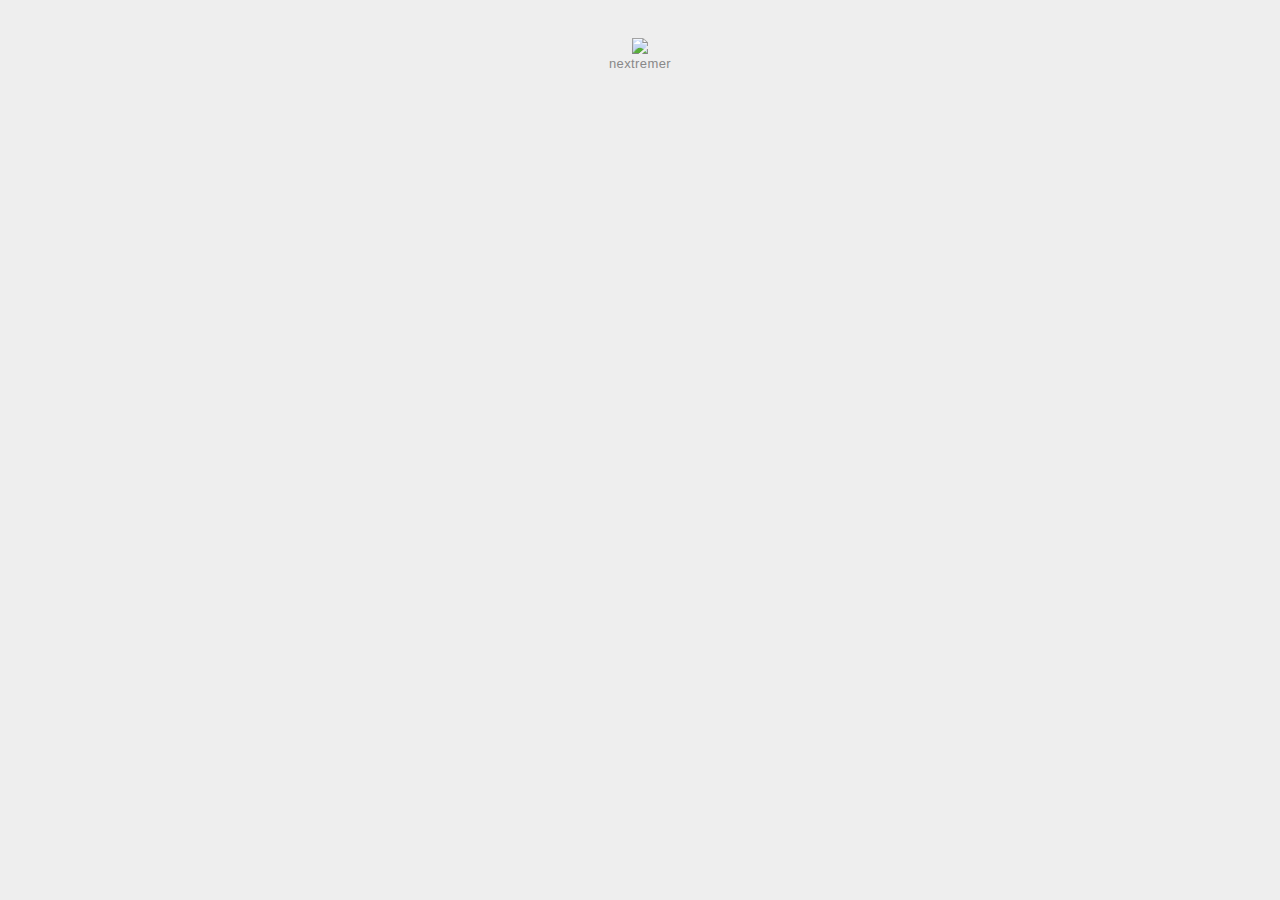
==== minarai-log-viewer2/html/logviewer/index.html @ 4012e12a "Add minarai-log-viewer2" ====
<!DOCTYPE html>

<!-- define angular app -->
<html ng-app="myApp" lang="ja">

<head>
  <title>Minarai D-Hub Log Viewer</title>
  <link rel="icon" href="https://fezvrasta.github.io/bootstrap-material-design/favicon.ico">

  <!-- SCROLLS -->
  <link rel="stylesheet" href="http://netdna.bootstrapcdn.com/bootstrap/3.0.0/css/bootstrap.min.css" />
  <link rel="stylesheet" href="http://netdna.bootstrapcdn.com/font-awesome/4.0.0/css/font-awesome.css" />
  <link rel="stylesheet" href="https://fezvrasta.github.io/bootstrap-material-design/dist/css/bootstrap-material-design.min.css">
  <link rel="stylesheet" href="https://mdbootstrap.com/live/_MDB/css/mdb.min.css">

  <!-- SPELLS -->
  <script src="http://ajax.googleapis.com/ajax/libs/angularjs/1.2.25/angular.min.js"></script>
  <script src="http://ajax.googleapis.com/ajax/libs/angularjs/1.2.25/angular-route.js"></script>

  <script src="https://code.jquery.com/jquery-3.2.1.min.js" integrity="sha256-hwg4gsxgFZhOsEEamdOYGBf13FyQuiTwlAQgxVSNgt4=" crossorigin="anonymous"></script>

  <!-- Custom styles for this template -->
  <link href="./css/login.css" rel="stylesheet">
  <link href="./css/dashboard.css" rel="stylesheet">

  <script src="script.js"></script>

</head>

<!-- define angular controller -->
<body ng-controller="mainController">

  <!-- angular templating -->
	<!-- this is where content will be injected -->
  <div ng-view></div>

  <footer><a href="https://www.nextremer.com/" target="_blank"><img src="./images/logo.svg"></a>
    <p>nextremer <a href="https://www.nextremer.com/" target="_blank"></a></p>
  </footer>

</body>

</html>
---- minarai-log-viewer2/html/logviewer/css/login.css ----
* { box-sizing:border-box; }

body {
	font-family: Helvetica;
	background: #eee;
  -webkit-font-smoothing: antialiased;
}

hgroup {
	text-align:center;
	margin-top: 4em;
}

h1, h3 { font-weight: 300; }

h1 { color: #636363; }

h3 { color: #4a89dc; }

form {
	width: 380px;
	margin: 4em auto;
	padding: 3em 2em 2em 2em;
	background: #fafafa;
	border: 1px solid #ebebeb;
	box-shadow: rgba(0,0,0,0.14902) 0px 1px 1px 0px,rgba(0,0,0,0.09804) 0px 1px 2px 0px;
}

.group {
	position: relative;
	margin-bottom: 45px;
}

.login input {
	font-size: 18px;
	padding: 10px 10px 10px 5px;
	-webkit-appearance: none;
	display: block;
	background: #fafafa;
	color: #636363;
	width: 100%;
	border: none;
	border-radius: 0;
	border-bottom: 1px solid #757575;
}

.login input:focus { outline: none; }


/* Label */

.login label {
	color: #999;
	font-size: 18px;
	font-weight: normal;
	position: absolute;
	pointer-events: none;
	left: 5px;
	top: 10px;
	transition: all 0.2s ease;
}


/* active */

.login input:focus ~ label, .login input.used ~ label {
	top: -20px;
  transform: scale(.75); left: -2px;
	/* font-size: 14px; */
	color: #4a89dc;
}


/* Underline */

.bar {
	position: relative;
	display: block;
	width: 100%;
}

.bar:before, .bar:after {
	content: '';
	height: 2px;
	width: 0;
	bottom: 1px;
	position: absolute;
	background: #4a89dc;
	transition: all 0.2s ease;
}

.bar:before { left: 50%; }

.bar:after { right: 50%; }


/* active */

.login input:focus ~ .bar:before, .login input:focus ~ .bar:after { width: 50%; }


/* Highlight */

.highlight {
	position: absolute;
	height: 60%;
	width: 100px;
	top: 25%;
	left: 0;
	pointer-events: none;
	opacity: 0.5;
}


/* active */

.login input:focus ~ .highlight {
	animation: inputHighlighter 0.3s ease;
}


/* Animations */

@keyframes inputHighlighter {
	from { background: #4a89dc; }
	to 	{ width: 0; background: transparent; }
}


/* Button */

.button {
  position: relative;
  display: inline-block;
  padding: 12px 24px;
  margin: .3em 0 1em 0;
  width: 100%;
  vertical-align: middle;
  color: #fff;
  font-size: 16px;
  line-height: 20px;
  -webkit-font-smoothing: antialiased;
  text-align: center;
  letter-spacing: 1px;
  background: transparent;
  border: 0;
  border-bottom: 2px solid #3160B6;
  cursor: pointer;
  transition: all 0.15s ease;
}
.button:focus { outline: 0; }


/* Button modifiers */

.buttonBlue {
  background: #4a89dc;
  text-shadow: 1px 1px 0 rgba(39, 110, 204, .5);
}

.buttonBlue:hover { background: #357bd8; }


/* Ripples container */

.ripples {
  position: absolute;
  top: 0;
  left: 0;
  width: 100%;
  height: 100%;
  overflow: hidden;
  background: transparent;
}


/* Ripples circle */

.ripplesCircle {
  position: absolute;
  top: 50%;
  left: 50%;
  transform: translate(-50%, -50%);
  opacity: 0;
  width: 0;
  height: 0;
  border-radius: 50%;
  background: rgba(255, 255, 255, 0.25);
}

.ripples.is-active .ripplesCircle {
  animation: ripples .4s ease-in;
}


/* Ripples animation */

@keyframes ripples {
  0% { opacity: 0; }

  25% { opacity: 1; }

  100% {
    width: 200%;
    padding-bottom: 200%;
    opacity: 0;
  }
}

footer { text-align: center; }

footer p {
	color: #888;
	font-size: 13px;
	letter-spacing: .4px;
}

footer a {
	color: #4a89dc;
	text-decoration: none;
	transition: all .2s ease;
}

footer a:hover {
	color: #666;
	text-decoration: underline;
}

footer img {
	width: 80px;
	transition: all .2s ease;
}

footer img:hover { opacity: .83; }
footer img:focus , footer a:focus { outline: none; }
---- minarai-log-viewer2/html/logviewer/css/dashboard.css ----
/*
 * Base structure
 */

/* Move down content because we have a fixed navbar that is 3.5rem tall */
body {
  padding-top: 3.5rem;
}

/*
 * Typography
 */

h1 {
  margin-bottom: 20px;
  padding-bottom: 9px;
  border-bottom: 1px solid #eee;
}

/*
 * Sidebar
 */

.sidebar {
  position: fixed;
  top: 51px;
  bottom: 0;
  left: 0;
  z-index: 1000;
  padding: 20px;
  overflow-x: hidden;
  overflow-y: auto; /* Scrollable contents if viewport is shorter than content. */
  border-right: 1px solid #eee;
}

/* Sidebar navigation */
.sidebar {
  padding-left: 0;
  padding-right: 0;
}

.sidebar .nav {
  margin-bottom: 20px;
}

.sidebar .nav-item {
  width: 100%;
}

.sidebar .nav-item + .nav-item {
  margin-left: 0;
}

.sidebar .nav-link {
  border-radius: 0;
}

/*
 * Dashboard
 */

 /* Placeholders */
.placeholders {
  padding-bottom: 3rem;
}

.placeholder img {
  padding-top: 1.5rem;
  padding-bottom: 1.5rem;
  }
.table-fit tr td{
  padding: 0px;
  margin: 0px;
}
.table-fit tr th{
  padding: 0px;
  margin: 0px;
  color:white;
}
.active-row {
  color : red;
}
.toggle-row td{
  border: none;
}
.toggle {
  margin: 0px;
  padding:0px;

}
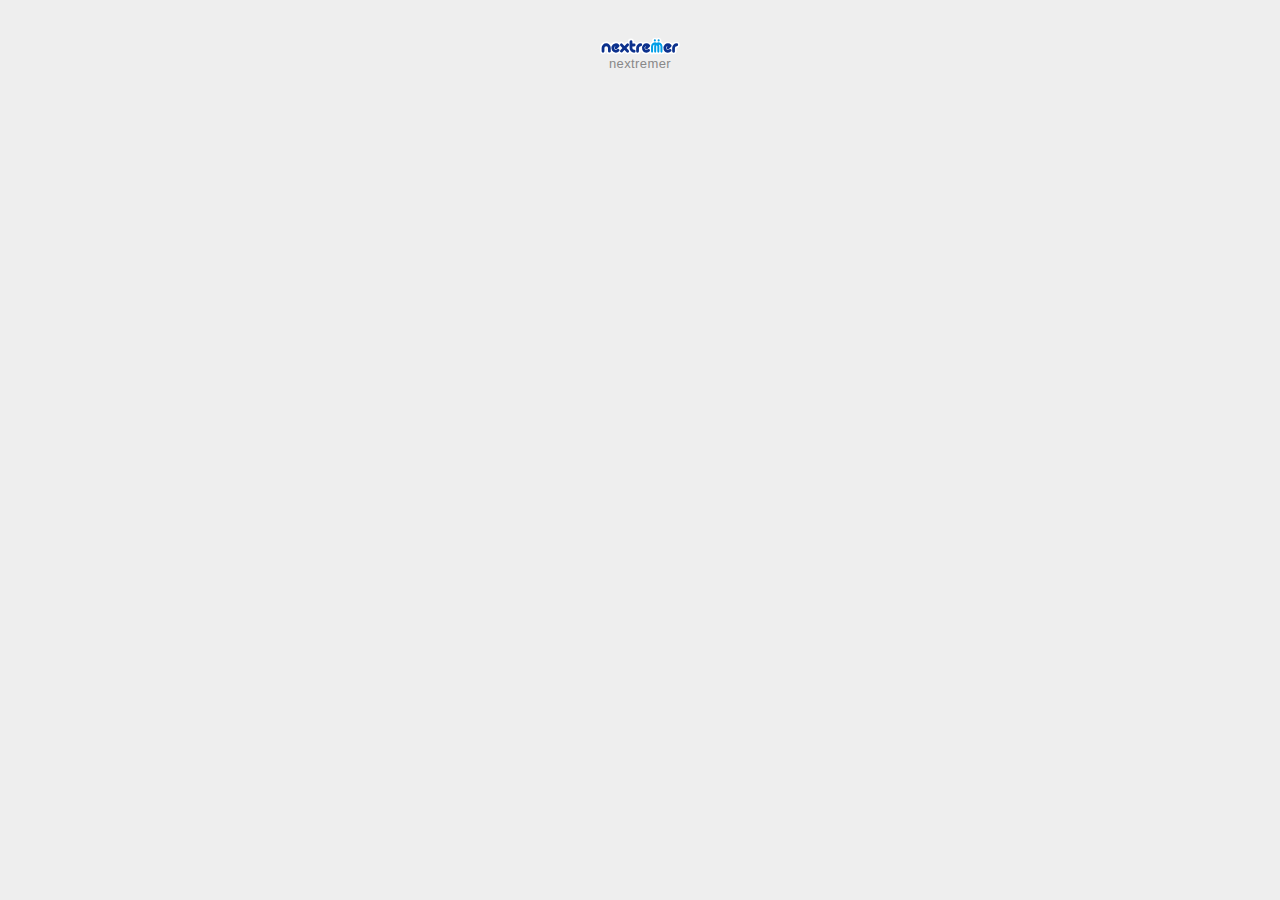
==== commit b54f7c7c: "リファクタリング結果の対応" ====
--- a/minarai-log-viewer2/html/logviewer/index.html
+++ b/minarai-log-viewer2/html/logviewer/index.html
@@ -23,7 +23,7 @@
   <link href="./css/login.css" rel="stylesheet">
   <link href="./css/dashboard.css" rel="stylesheet">
 
-  <script src="script.js"></script>
+  <script src="./script.js" charset="utf-8"></script>
 
 </head>
 
--- a/minarai-log-viewer2/html/logviewer/css/dashboard.css
+++ b/minarai-log-viewer2/html/logviewer/css/dashboard.css
@@ -88,3 +88,19 @@
   padding:0px;
 
 }
+.loading_mask{
+	position:fixed;
+	top:0px;
+	width:100%;
+	height:100%;
+	background-color:#fff;
+	opacity:0.0;
+	z-index:10000;
+}
+
+.loading{
+	position:fixed;
+	top:40%;
+	width:100%;
+	z-index:11000;
+}
